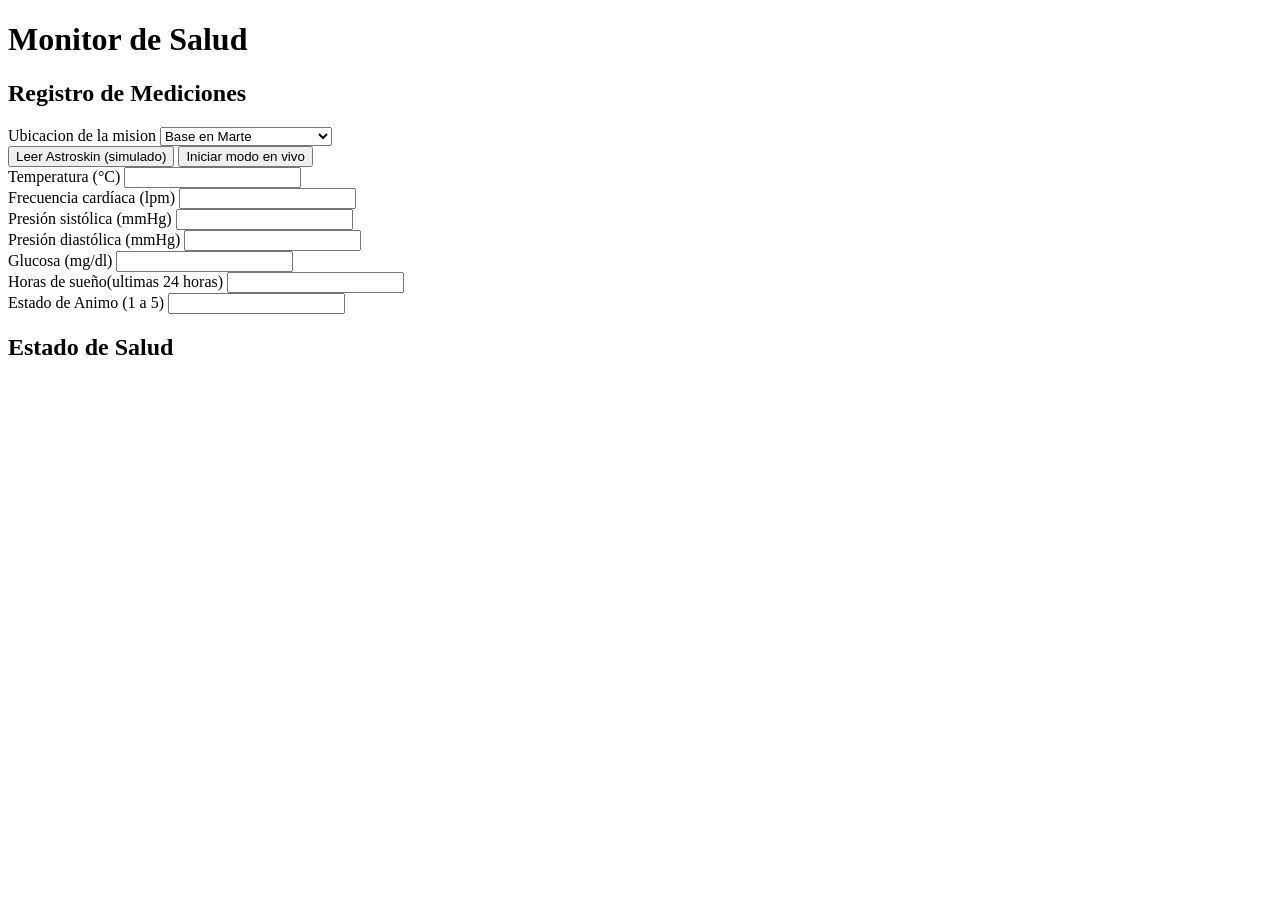
==== index.html @ 6e3a71c0 "commit 1" ====
<!DOCTYPE html>
<html lang="en">
<head>
    <meta charset="UTF-8">
    <meta name="viewport" content="width=device-width, initial-scale=1.0">
    <link rel="stylesheet" href="style.css">
    <title>monitoreo</title>
</head>
<body>
    <header>
        <h1>Monitor de Salud</h1>
    </header>

    <main>
        <section id="seccion-formulario">
            <h2>Registro de Mediciones</h2>
            <div class="campo">
                <label for="habitat">Ubicacion de la mision</label>
                <select id="habitat">
                    <option value="iss">Estacion Espacial</option>
                    <option value="transito">Nave en Transito a Marte</option>
                    <option value="luna">Base Lunar</option>
                    <option value="marte" selected>Base en Marte</option>
                </select>
            </div>
            <button type="button" id="btn-astroskin">Leer Astroskin (simulado)</button>
            <button type="button" id="btn-vivo">Iniciar modo en vivo</button>
            <form id="form-salud">
                <div class="campo">
                    <label for="temperatura">Temperatura (°C)</label>
                    <input type="number" id="temperatura" step="0.1">
                </div>
                <div class="campo">
                    <label for="frecuencia"> Frecuencia cardíaca (lpm)</label>
                    <input  type="number" id="frecuencia" step="1"> 
                </div>
                <div class="campo">
                    <label for="sistolica">Presión sistólica (mmHg)</label>
                    <input  type="number" id="sistolica" step="1"> 
                </div>
                <div class="campo">
                    <label for="diastolica">Presión diastólica (mmHg)</label>
                    <input  type="number" id="diastolica" step="1"> 
                </div>
                <div class="campo">
                    <label for="glucosa">Glucosa (mg/dl)</label>
                    <input  type="number" id="glucosa" step="1"> 
                </div>
                <div class="campo">
                    <label for="sueno">Horas de sueño(ultimas 24 horas)</label>
                    <input  type="number" id="sueno" step="0.5"> 
                </div>
                <div class="campo">
                    <label for="animo">Estado de Animo (1 a 5)</label>
                    <input  type="number" id="animo" step="1"> 
                </div>
            </form>
        </section>
        
        <section id="seccion-resultados">
            <h2>Estado de Salud</h2>
            <div id="aviso-tierra"></div>
            <div id="resultado"></div>
        </section>
    </main>
    <script src="app.js"></script>
</body>
</html>
---- style.css ----
.general,
.tarjeta{
    display: flex;
    justify-content: space-between;
    gap: 1rem;
    padding: 0.6rem 0.9rem;
    margin:0.4 0;
    border-radius: 6px;
    border-left: 6px solid;
}

.general{ font-size:1.2rem;
font-weight: bold;
}



.estado-verde    { background: #d1fae5; border-color: #047857; }
.estado-amarillo { background: #fef3c7; border-color: #b45309; }
.estado-rojo     { background: #fee2e2; border-color: #b91c1c; }
.estado-sin-dato { background: #f3f4f6; border-color: #6b7280; }

.tarjeta{
    flex-wrap: wrap;
}

.mensaje{
    flex-basis:100%;
    font-size: 0.95rem;
    margin-top: 0.3rem;
}


.mensaje p{margin:0.2rem 0;}

.aviso{
    background-color: #1e293b;
    color: #ffff;
    padding:0.8rem 1rem;
    margin:0.5rem 0;
    border-left: 6px solid #b91c1c;
    border-radius:6px;
}

.aviso p {margin:0.3rem 0;}
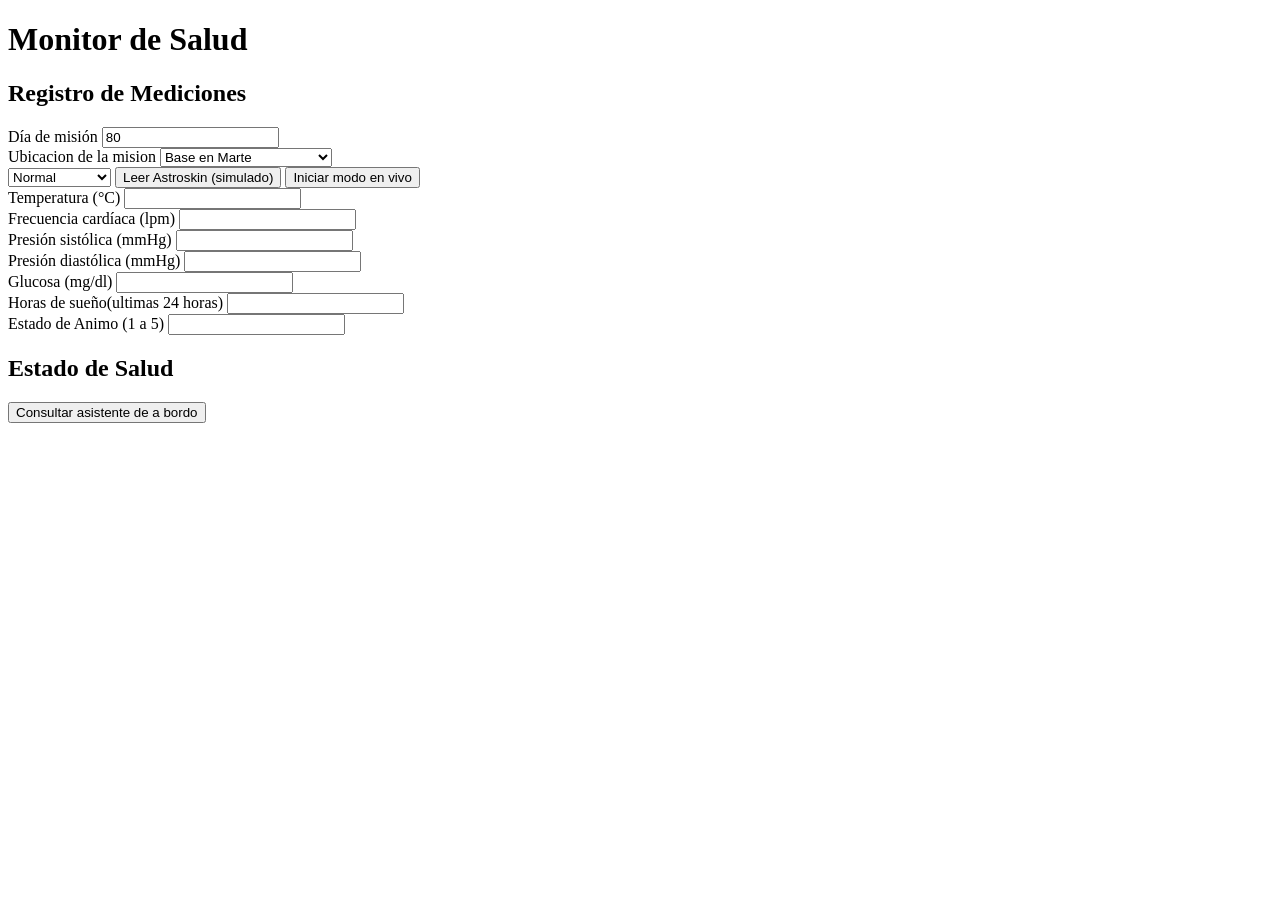
==== commit 4fa0ee71: "fix app.js" ====
--- a/index.html
+++ b/index.html
@@ -1,11 +1,13 @@
 <!DOCTYPE html>
-<html lang="en">
+<html lang="es">
+
 <head>
     <meta charset="UTF-8">
     <meta name="viewport" content="width=device-width, initial-scale=1.0">
     <link rel="stylesheet" href="style.css">
     <title>monitoreo</title>
 </head>
+
 <body>
     <header>
         <h1>Monitor de Salud</h1>
@@ -15,6 +17,10 @@
         <section id="seccion-formulario">
             <h2>Registro de Mediciones</h2>
             <div class="campo">
+                <label for="dia-mision">Día de misión</label>
+                <input type="number" id="dia-mision" min="1" value="80">
+            </div>
+            <div class="campo">
                 <label for="habitat">Ubicacion de la mision</label>
                 <select id="habitat">
                     <option value="iss">Estacion Espacial</option>
@@ -23,6 +29,12 @@
                     <option value="marte" selected>Base en Marte</option>
                 </select>
             </div>
+            <select id="escenario">
+                <option value="normal">Normal</option>
+                <option value="fiebre">Fiebre</option>
+                <option value="hipotension">Hipotensión</option>
+                <option value="hipoglucemia">Hipoglucemia</option>
+            </select>
             <button type="button" id="btn-astroskin">Leer Astroskin (simulado)</button>
             <button type="button" id="btn-vivo">Iniciar modo en vivo</button>
             <form id="form-salud">
@@ -32,37 +44,41 @@
                 </div>
                 <div class="campo">
                     <label for="frecuencia"> Frecuencia cardíaca (lpm)</label>
-                    <input  type="number" id="frecuencia" step="1"> 
+                    <input type="number" id="frecuencia" step="1">
                 </div>
                 <div class="campo">
                     <label for="sistolica">Presión sistólica (mmHg)</label>
-                    <input  type="number" id="sistolica" step="1"> 
+                    <input type="number" id="sistolica" step="1">
                 </div>
                 <div class="campo">
                     <label for="diastolica">Presión diastólica (mmHg)</label>
-                    <input  type="number" id="diastolica" step="1"> 
+                    <input type="number" id="diastolica" step="1">
                 </div>
                 <div class="campo">
                     <label for="glucosa">Glucosa (mg/dl)</label>
-                    <input  type="number" id="glucosa" step="1"> 
+                    <input type="number" id="glucosa" step="1">
                 </div>
                 <div class="campo">
                     <label for="sueno">Horas de sueño(ultimas 24 horas)</label>
-                    <input  type="number" id="sueno" step="0.5"> 
+                    <input type="number" id="sueno" step="0.5">
                 </div>
                 <div class="campo">
                     <label for="animo">Estado de Animo (1 a 5)</label>
-                    <input  type="number" id="animo" step="1"> 
+                    <input type="number" id="animo" step="1">
                 </div>
             </form>
         </section>
-        
+
         <section id="seccion-resultados">
             <h2>Estado de Salud</h2>
             <div id="aviso-tierra"></div>
             <div id="resultado"></div>
+            <div id="panel-entorno"></div>
+            <button id="btn-asistente">Consultar asistente de a bordo</button>
+            <div id="chat-ia"></div>
         </section>
     </main>
     <script src="app.js"></script>
 </body>
+
 </html>
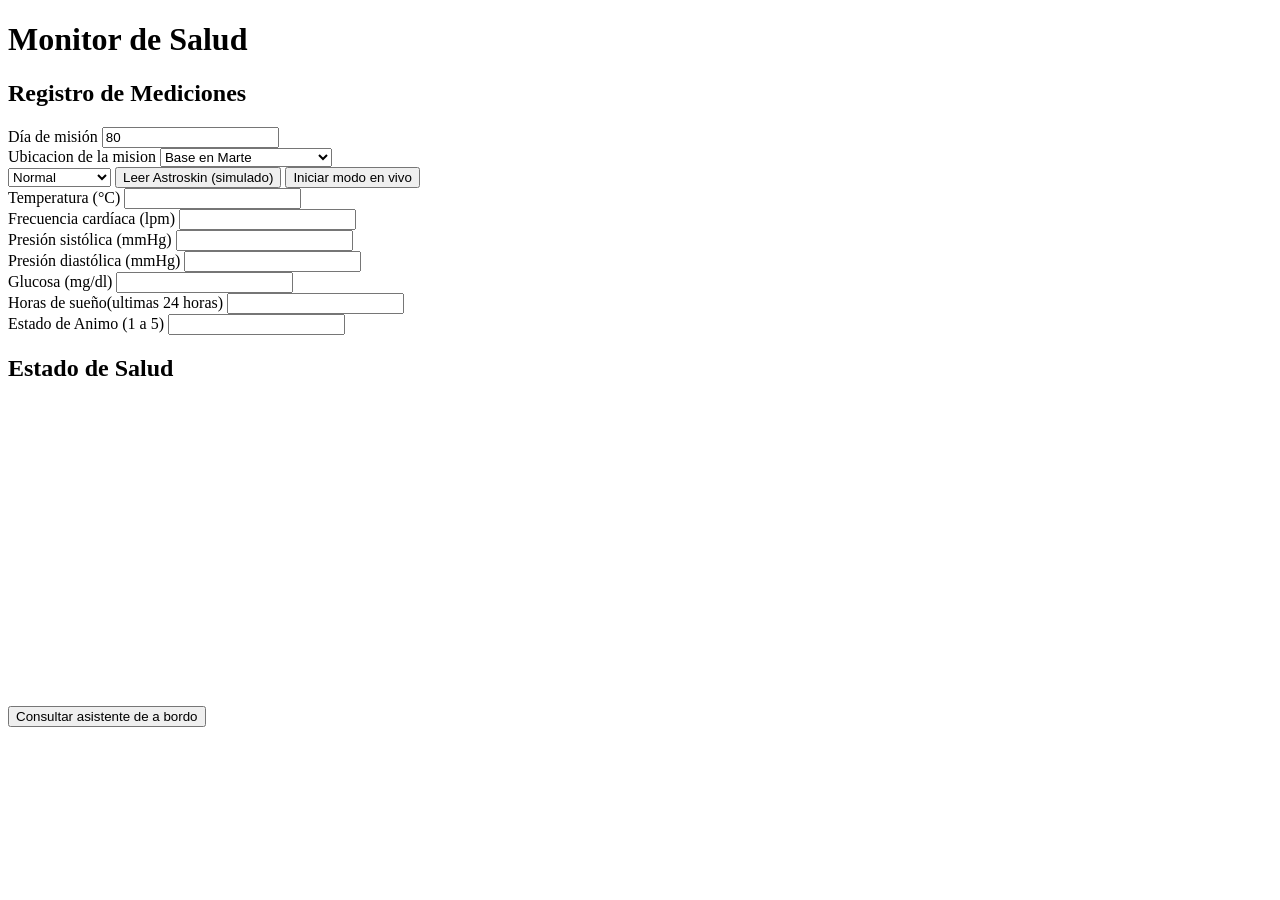
==== commit 5a6ff204: "fix app.js anadiendo grafico de datos y historial" ====
--- a/index.html
+++ b/index.html
@@ -73,6 +73,7 @@
             <h2>Estado de Salud</h2>
             <div id="aviso-tierra"></div>
             <div id="resultado"></div>
+            <canvas id="grafica" width="700" height="300"></canvas>
             <div id="panel-entorno"></div>
             <button id="btn-asistente">Consultar asistente de a bordo</button>
             <div id="chat-ia"></div>
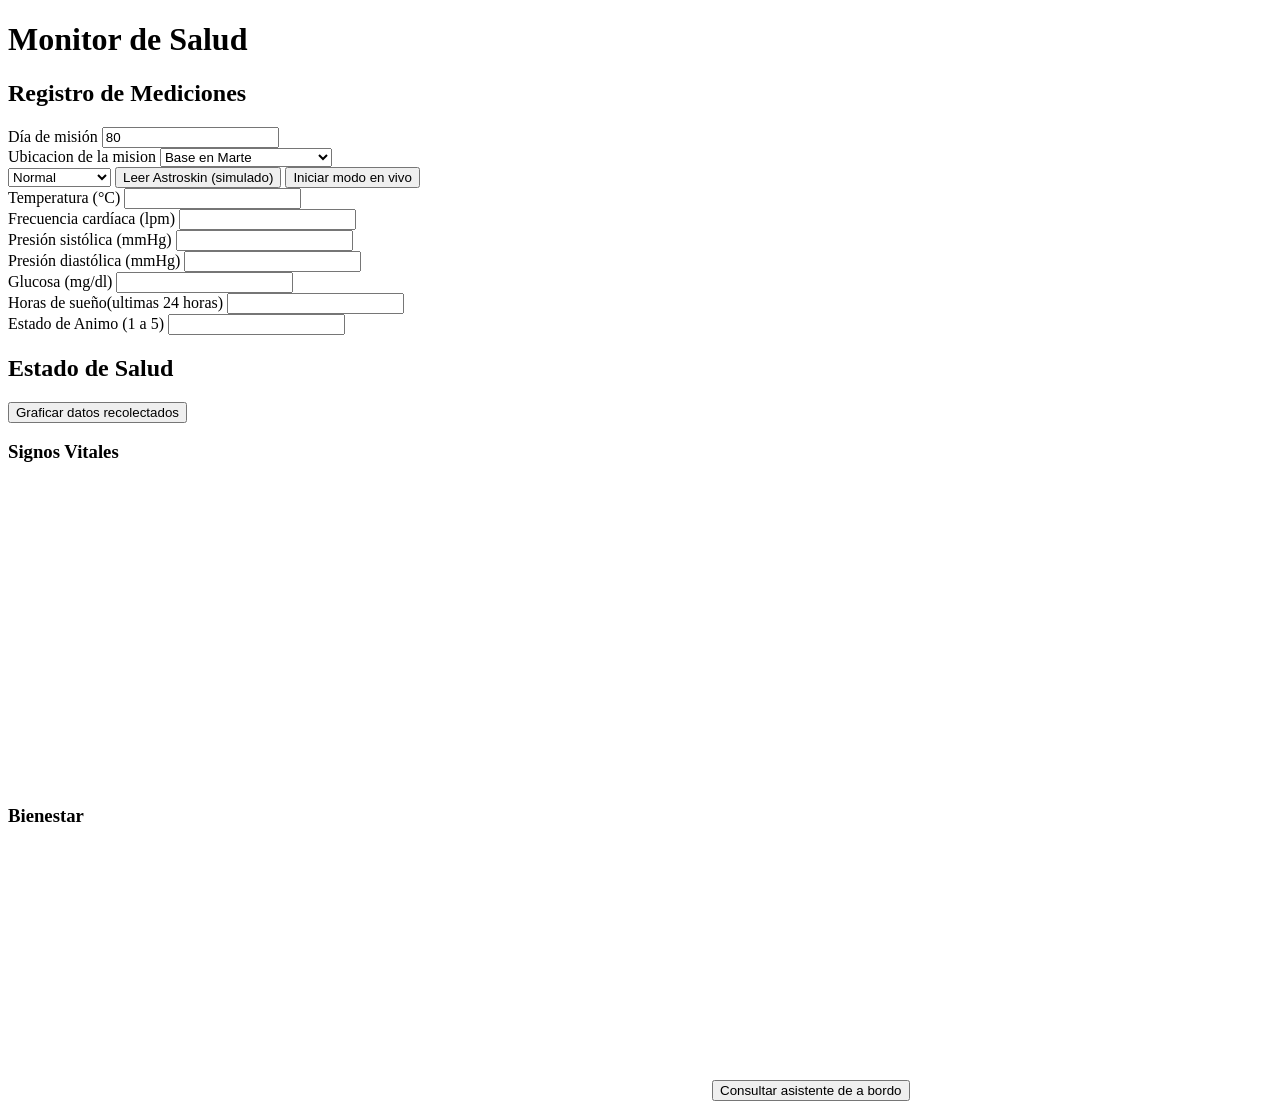
==== commit 70dc454e: "fix app.js grafico y html" ====
--- a/index.html
+++ b/index.html
@@ -73,8 +73,12 @@
             <h2>Estado de Salud</h2>
             <div id="aviso-tierra"></div>
             <div id="resultado"></div>
-            <canvas id="grafica" width="700" height="300"></canvas>
             <div id="panel-entorno"></div>
+            <button type="button" id="btn-graficar">Graficar datos recolectados</button>
+            <h3>Signos Vitales</h3>
+            <canvas id="grafica-vitales" width="700" height="300"></canvas>
+            <h3>Bienestar</h3>
+            <canvas id="grafica-bienestar" width="700" height="250"></canvas>
             <button id="btn-asistente">Consultar asistente de a bordo</button>
             <div id="chat-ia"></div>
         </section>
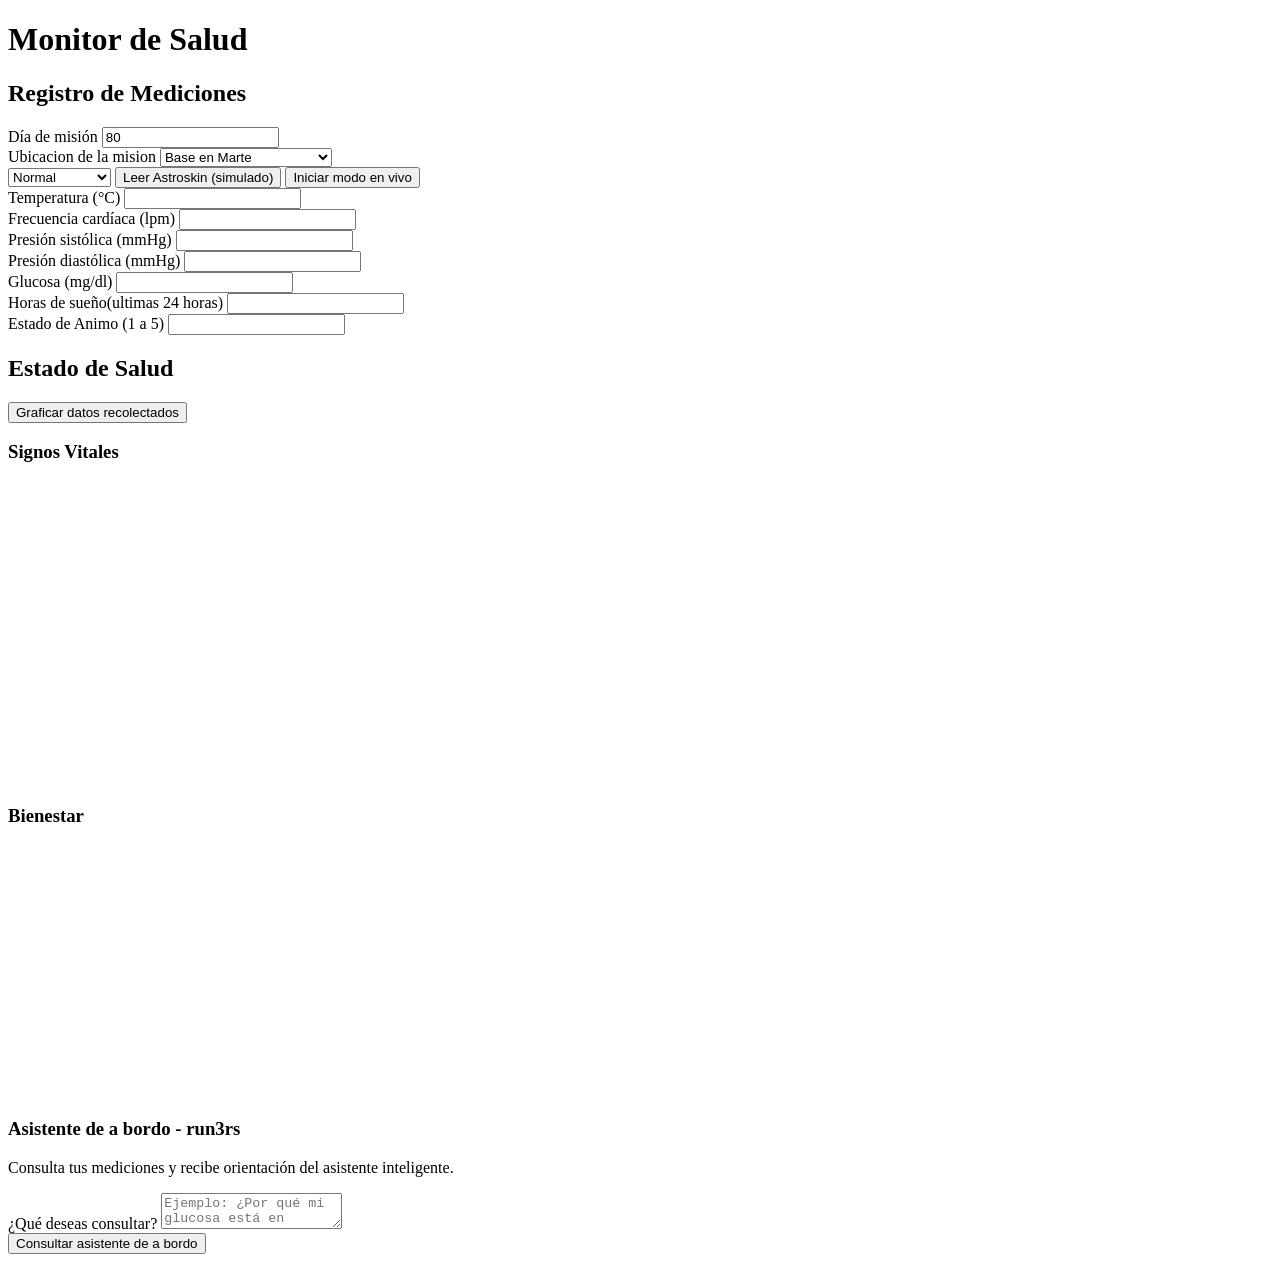
==== commit 22838970: "moviendo carpeta a raiz" ====
--- a/index.html
+++ b/index.html
@@ -79,8 +79,37 @@
             <canvas id="grafica-vitales" width="700" height="300"></canvas>
             <h3>Bienestar</h3>
             <canvas id="grafica-bienestar" width="700" height="250"></canvas>
-            <button id="btn-asistente">Consultar asistente de a bordo</button>
-            <div id="chat-ia"></div>
+            
+<section id="seccion-asistente">
+    <h3>Asistente de a bordo - run3rs</h3>
+
+    <p>
+        Consulta tus mediciones y recibe orientación
+        del asistente inteligente.
+    </p>
+
+    <form id="formulario-asistente">
+        <div class="campo">
+            <label for="pregunta-asistente">
+                ¿Qué deseas consultar?
+            </label>
+
+            <textarea
+                id="pregunta-asistente"
+                maxlength="1000"
+                placeholder="Ejemplo: ¿Por qué mi glucosa está en alerta?"
+                required
+            ></textarea>
+        </div>
+
+        <button type="submit" id="btn-asistente">
+            Consultar asistente de a bordo
+        </button>
+    </form>
+
+    <div id="chat-ia" aria-live="polite"></div>
+</section>
+
         </section>
     </main>
     <script src="app.js"></script>
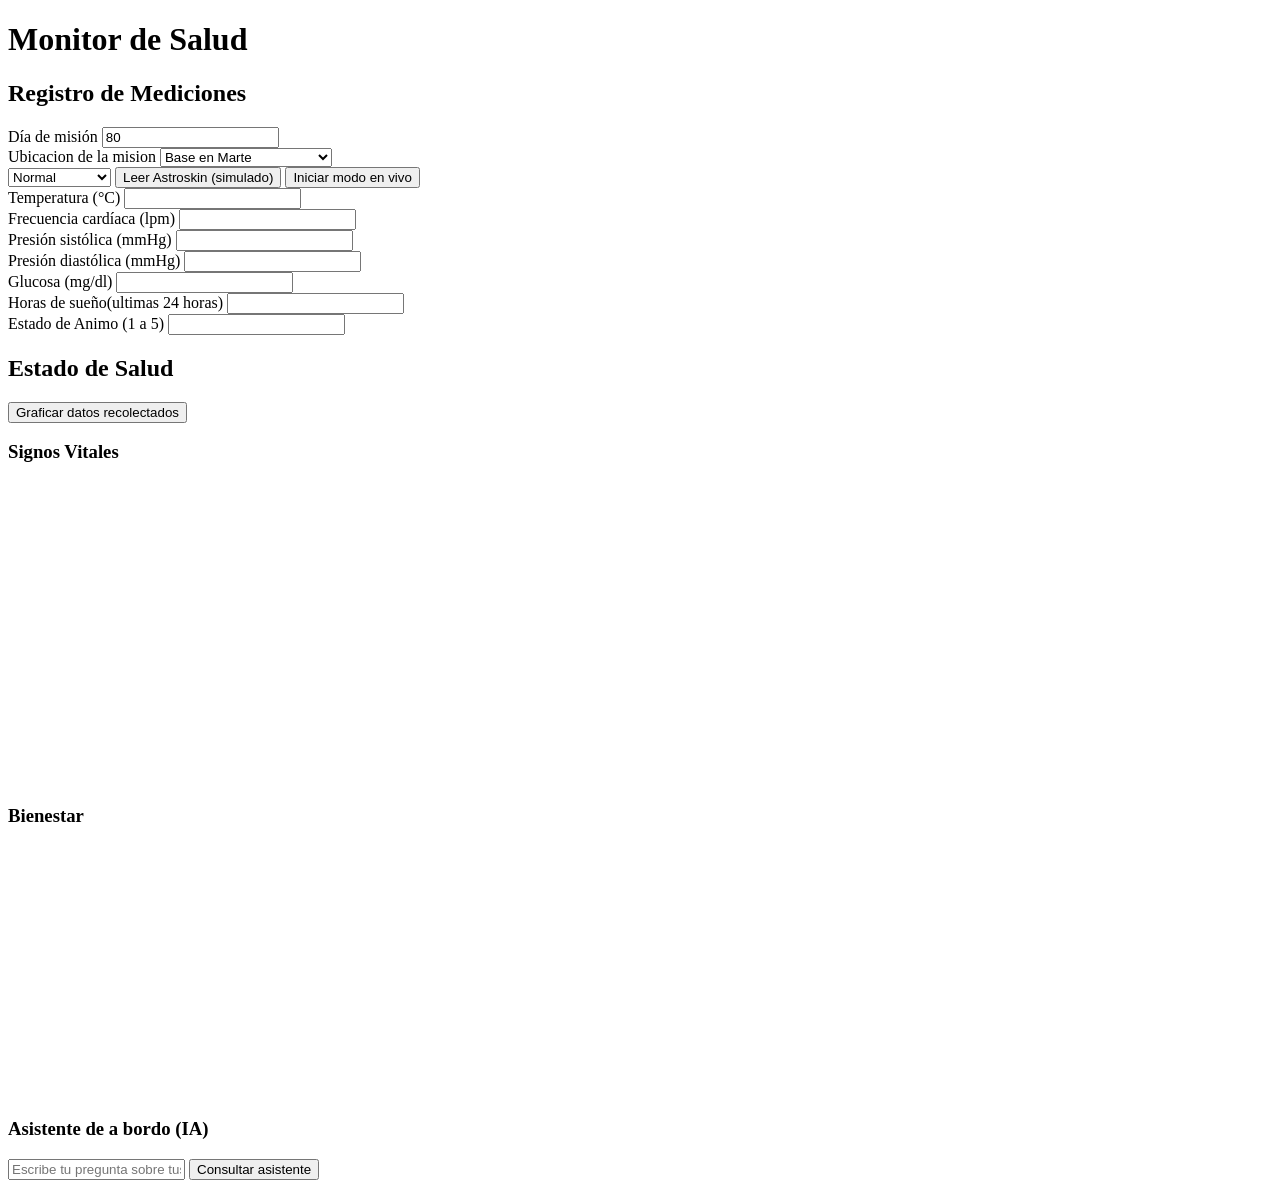
==== commit 80cb3383: "nombre archivo" ====
--- a/index.html
+++ b/index.html
@@ -79,37 +79,12 @@
             <canvas id="grafica-vitales" width="700" height="300"></canvas>
             <h3>Bienestar</h3>
             <canvas id="grafica-bienestar" width="700" height="250"></canvas>
-            
-<section id="seccion-asistente">
-    <h3>Asistente de a bordo - run3rs</h3>
-
-    <p>
-        Consulta tus mediciones y recibe orientación
-        del asistente inteligente.
-    </p>
-
-    <form id="formulario-asistente">
-        <div class="campo">
-            <label for="pregunta-asistente">
-                ¿Qué deseas consultar?
-            </label>
-
-            <textarea
-                id="pregunta-asistente"
-                maxlength="1000"
-                placeholder="Ejemplo: ¿Por qué mi glucosa está en alerta?"
-                required
-            ></textarea>
-        </div>
-
-        <button type="submit" id="btn-asistente">
-            Consultar asistente de a bordo
-        </button>
-    </form>
-
-    <div id="chat-ia" aria-live="polite"></div>
-</section>
-
+            <div id="seccion-ia">
+                <h3>Asistente de a bordo (IA)</h3>
+                <input type="text" id="input-ia" placeholder="Escribe tu pregunta sobre tus mediciones...">
+                <button type="button" id="btn-asistente">Consultar asistente</button>
+                <div id="chat-ia"></div>
+            </div>
         </section>
     </main>
     <script src="app.js"></script>
